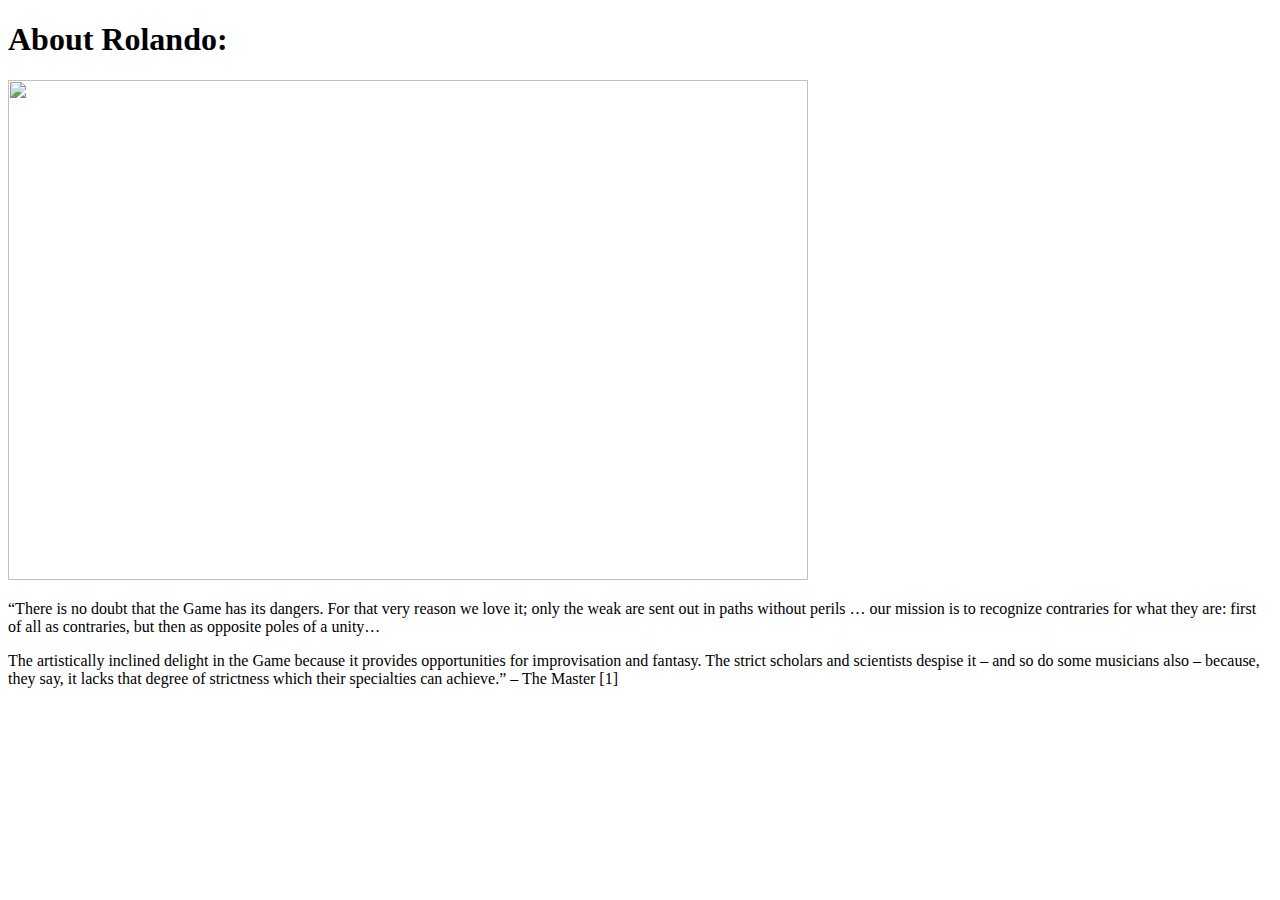
==== AboutPage.html @ 49b63c62 "Add files via upload" ====
<!DOCTYPE html>
<html>
<head>
	<meta charset="utf-8" >
	<title> About </title>
	<meta name="description" content="A page about the author, Rolando Rabines, inclduing some of his favorite quotes" />
	<meta name="keywords" content="Sports Analytics, Phillips Academy Andover, Sports Analytics Club, Sports, Rolando Rabines, About Me" />
</head>

<body>
	<h1> About Rolando: </h1>

	<img src="foto1.jpg" width="800" height="500">
	

	<div class="About">

		<p>
			“There is no doubt that the Game has its dangers. For that very reason we love it; only the weak are sent out in paths without perils … our mission is to recognize contraries for what they are: first of all as contraries, but then as opposite poles of a unity…
		</p>

		<p>
		The artistically inclined delight in the Game because it provides opportunities for improvisation and fantasy. The strict scholars and scientists despise it – and so do some musicians also – because, they say, it lacks that degree of strictness which their specialties can achieve.” – The Master [1]
		</p>


	</div>
	
	

</html>
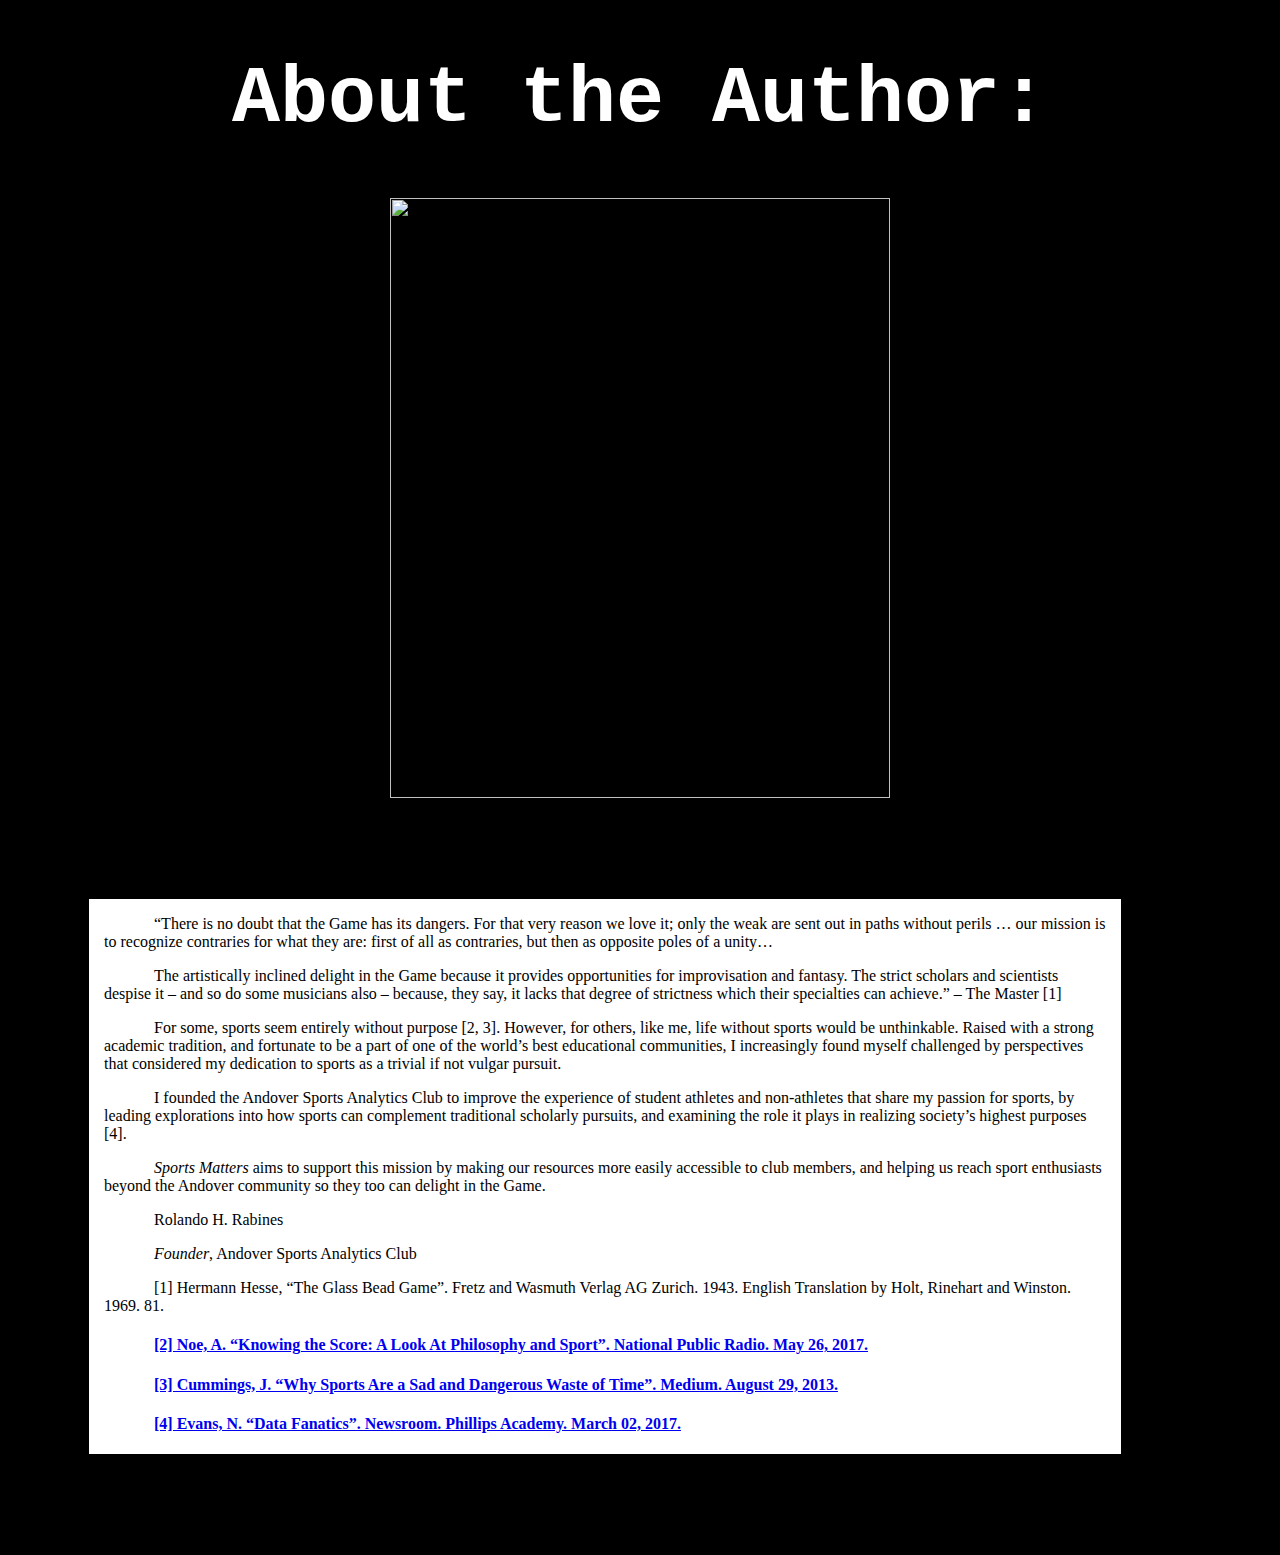
==== commit 70de73d4: "Update AboutPage.html" ====
--- a/AboutPage.html
+++ b/AboutPage.html
@@ -6,15 +6,35 @@
 	<meta name="description" content="A page about the author, Rolando Rabines, inclduing some of his favorite quotes" />
 	<meta name="keywords" content="Sports Analytics, Phillips Academy Andover, Sports Analytics Club, Sports, Rolando Rabines, About Me" />
 </head>
+<style>
+img {
+    display: block;
+    margin-left: auto;
+    margin-right: auto;
+}
+
+div {
+	text-indent: 50px;
+    border: 1px solid black;
+    margin-top: 100px;
+    margin-bottom: 100px;
+    margin-right: 150px;
+    margin-left: 80px;
+    background-color: white;
+    padding-left: 15px;
+    padding-right: 15px
+}
+</style>
+
 
 <body>
-	<h1> About Rolando: </h1>
+	<body style="background-color: #000000">	
 
-	<img src="foto1.jpg" width="800" height="500">
+	<h1 style="text-align: center; font-size: 80px; color: white; font-family: Courier;"> About the Author: </h1>
+
+	<img src="foto1.jpg" width="500" height="600">
 	
-
-	<div class="About">
-
+	<div>
 		<p>
 			“There is no doubt that the Game has its dangers. For that very reason we love it; only the weak are sent out in paths without perils … our mission is to recognize contraries for what they are: first of all as contraries, but then as opposite poles of a unity…
 		</p>
@@ -23,9 +43,33 @@
 		The artistically inclined delight in the Game because it provides opportunities for improvisation and fantasy. The strict scholars and scientists despise it – and so do some musicians also – because, they say, it lacks that degree of strictness which their specialties can achieve.” – The Master [1]
 		</p>
 
+		<p>For some, sports seem entirely without purpose [2, 3]. However, for others, like me, life without sports would be unthinkable. Raised with a strong academic tradition, and fortunate to be a part of one of the world’s best educational communities, I increasingly found myself challenged by perspectives that considered my dedication to sports as a trivial if not vulgar pursuit.
+		</p>
+
+		<p>I founded the Andover Sports Analytics Club to improve the experience of student athletes and non-athletes that share my passion for sports, by leading explorations into how sports can complement traditional scholarly pursuits, and examining the role it plays in realizing society’s highest purposes [4].
+		</p>
+		
+		<p><i>Sports Matters</i> aims to support this mission by making our resources more easily accessible to club members, and helping us reach sport enthusiasts beyond the Andover community so they too can delight in the Game.
+		</p>	
+
+		<p>Rolando H. Rabines
+		</p>	
+
+		<p><i>Founder</i>, Andover Sports Analytics Club
+		</p>
+
+		<p> [1] Hermann Hesse, “The Glass Bead Game”. Fretz and Wasmuth Verlag AG Zurich. 1943. English Translation by Holt, Rinehart and Winston. 1969. 81.
+		</p>
+
+		<h4> <a href="http://www.npr.org/sections/13.7/2017/05/26/530252449/knowing-the-score-a-look-at-philosophy-and-sport">[2] Noe, A. “Knowing the Score: A Look At Philosophy and Sport”. National Public Radio. May 26, 2017. </a> </h4>
+
+		<h4> <a href="http://flowingdata.com/2014/05/12/random-things-that-correlate/"> [3] Cummings, J. “Why Sports Are a Sad and Dangerous Waste of Time”. Medium.  August 29, 2013. </a> </h4>
+
+		<h4> <a href="<https://www.andover.edu/news/2017/data-fanatics>">[4] Evans, N. “Data Fanatics”. Newsroom. Phillips Academy.  March 02, 2017.</a> </h4>
+
 
 	</div>
 	
 	
 
-</html>+</html>
